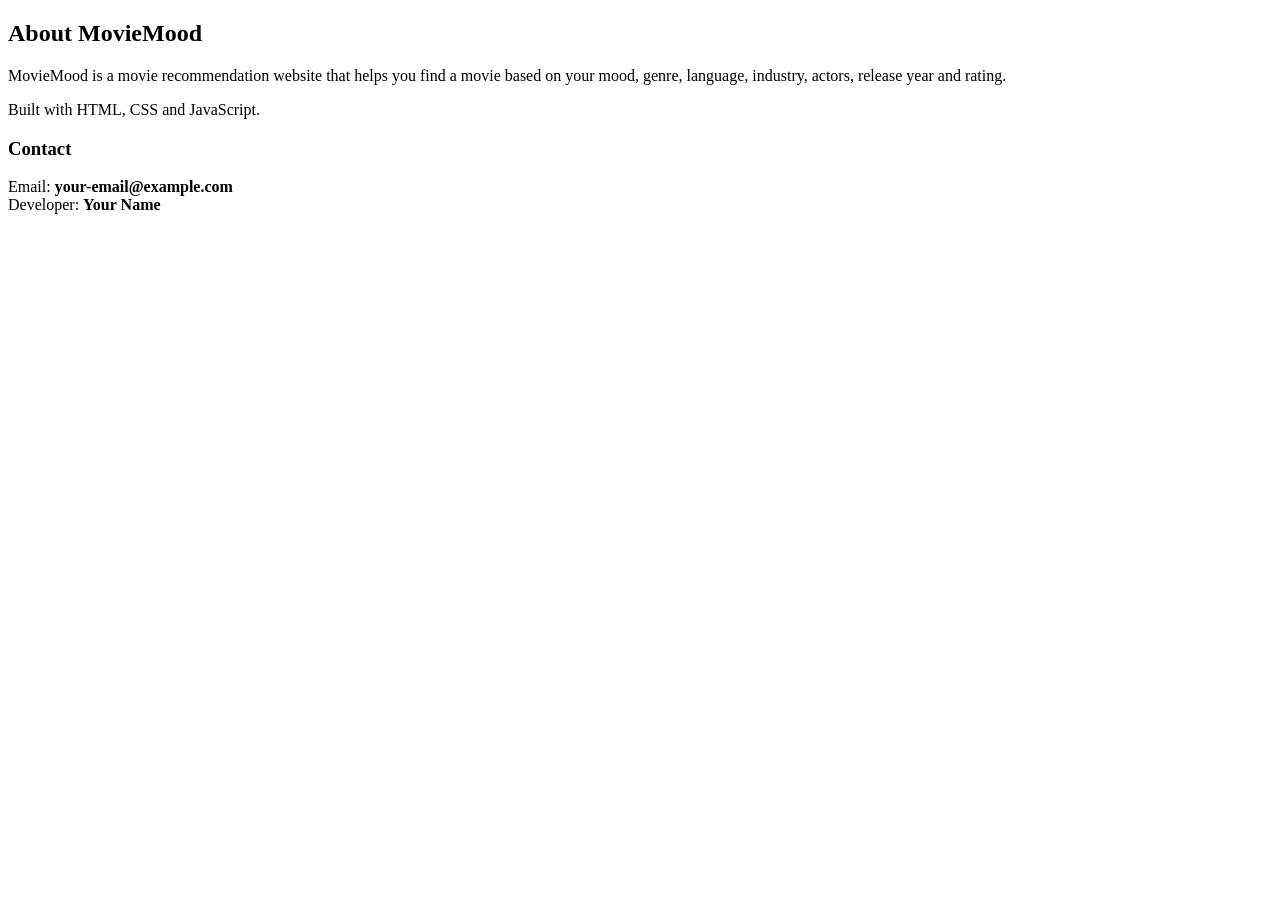
==== about.html @ 3171056c "Add files via upload" ====
<!DOCTYPE html>
<html lang="en">
<head>
<meta charset="UTF-8">
<meta name="viewport" content="width=device-width, initial-scale=1">
<title>About & Contact | MovieMood</title>
<link rel="stylesheet" href="css/style.css">
<script>document.documentElement.setAttribute('data-theme', localStorage.getItem('theme') || 'light');</script>
</head>
<body>
<div id="header"></div>
<main class="container" id="app">

<h2>About MovieMood</h2>
<p>MovieMood is a movie recommendation website that helps you find a movie based on your mood, genre, language, industry, actors, release year and rating.</p>
<p>Built with HTML, CSS and JavaScript.</p>
<h3>Contact</h3>
<p>Email: <strong>your-email@example.com</strong><br>Developer: <strong>Your Name</strong></p>

</main>
<div id="footer"></div>
<script src="js/data.js"></script>
<script src="js/app.js"></script>
<script>

</script>
</body>
</html>
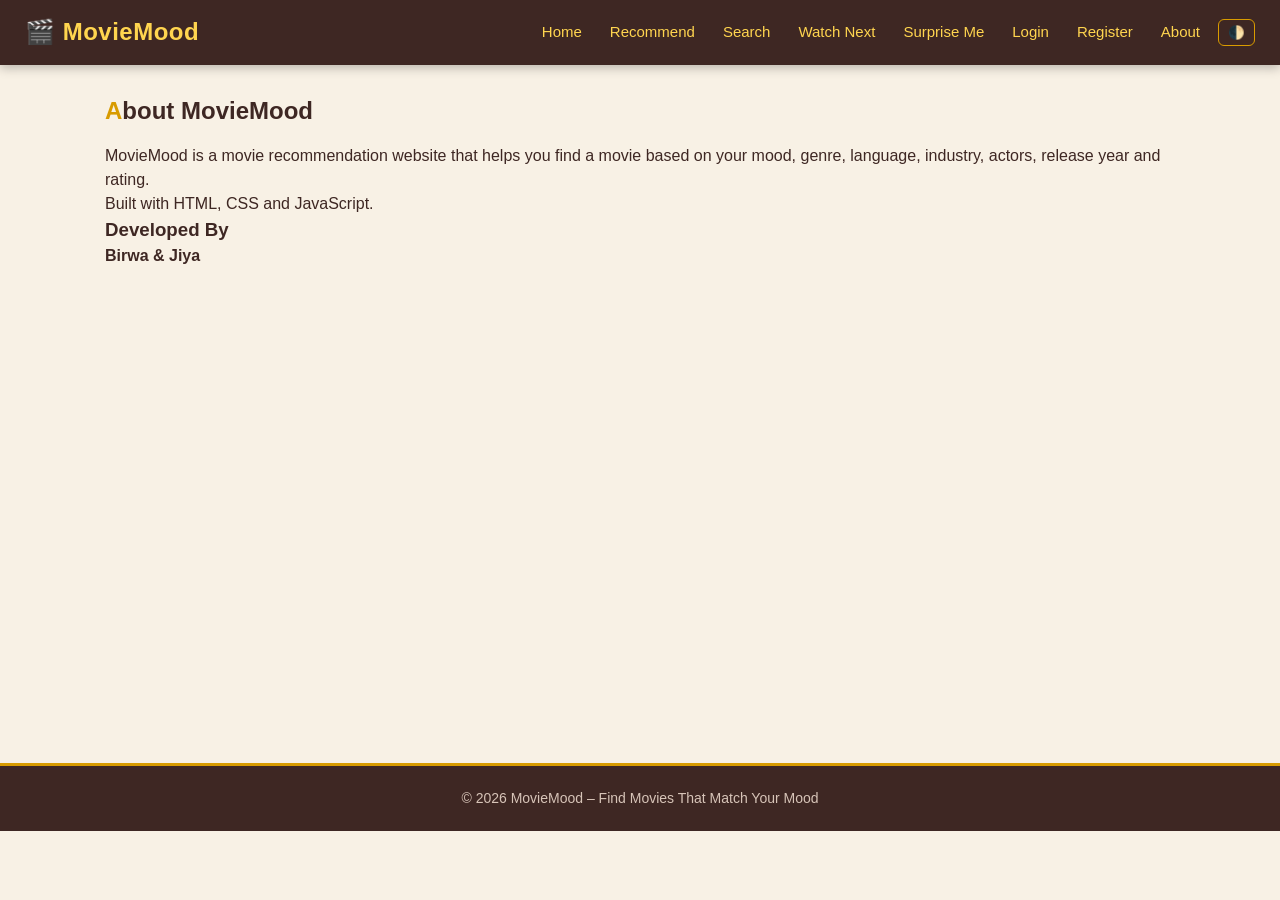
==== commit 06e7b12e: "Update about.html" ====
--- a/about.html
+++ b/about.html
@@ -3,26 +3,48 @@
 <head>
 <meta charset="UTF-8">
 <meta name="viewport" content="width=device-width, initial-scale=1">
-<title>About & Contact | MovieMood</title>
+<title>About | MovieMood</title>
+
 <link rel="stylesheet" href="css/style.css">
-<script>document.documentElement.setAttribute('data-theme', localStorage.getItem('theme') || 'light');</script>
+
+<script>
+document.documentElement.setAttribute(
+    'data-theme',
+    localStorage.getItem('theme') || 'light'
+);
+</script>
 </head>
+
 <body>
+
 <div id="header"></div>
+
 <main class="container" id="app">
 
-<h2>About MovieMood</h2>
-<p>MovieMood is a movie recommendation website that helps you find a movie based on your mood, genre, language, industry, actors, release year and rating.</p>
-<p>Built with HTML, CSS and JavaScript.</p>
-<h3>Contact</h3>
-<p>Email: <strong>your-email@example.com</strong><br>Developer: <strong>Your Name</strong></p>
+    <h2>About MovieMood</h2>
+
+    <p>
+        MovieMood is a movie recommendation website that helps you
+        find a movie based on your mood, genre, language, industry,
+        actors, release year and rating.
+    </p>
+
+    <p>
+        Built with HTML, CSS and JavaScript.
+    </p>
+
+    <h3>Developed By</h3>
+
+    <p>
+        <strong>Birwa &amp; Jiya</strong>
+    </p>
 
 </main>
+
 <div id="footer"></div>
+
 <script src="js/data.js"></script>
 <script src="js/app.js"></script>
-<script>
 
-</script>
 </body>
-</html>+</html>
--- a/css/style.css
+++ b/css/style.css
@@ -0,0 +1,1772 @@
+:root {
+  --bg: #f8f1e5;
+  --card: #ffffff;
+  --text: #3e2723;
+  --muted: #795548;
+  --primary: #d89b00;
+  --primary-dark: #a66f00;
+  --primary-light: #ffd54f;
+  --border: #d8c8b8;
+  --nav: #3e2723;
+  --nav-light: #5d4037;
+  --cream: #fff8e7;
+  --brown-light: #8d6e63;
+  --success: #2e7d32;
+  --danger: #c62828;
+  --shadow: 0 4px 12px rgba(62, 39, 35, 0.15);
+}
+
+[data-theme="dark"] {
+  --bg: #1b1412;
+  --card: #2a211e;
+  --text: #f5e6d3;
+  --muted: #c5aaa0;
+  --primary: #f4b400;
+  --primary-dark: #d89b00;
+  --primary-light: #ffd54f;
+  --border: #51423d;
+  --nav: #211815;
+  --nav-light: #3e2723;
+  --cream: #332722;
+  --brown-light: #8d6e63;
+  --shadow: 0 4px 15px rgba(0, 0, 0, 0.4);
+}
+
+* {
+  box-sizing: border-box;
+  margin: 0;
+  padding: 0;
+}
+
+body {
+  font-family: Arial, sans-serif;
+  background: var(--bg);
+  color: var(--text);
+  line-height: 1.5;
+}
+
+a {
+  color: var(--primary);
+  text-decoration: none;
+}
+
+a:hover {
+  color: var(--primary-dark);
+}
+
+.container {
+  max-width: 1100px;
+  margin: 25px auto;
+  padding: 0 15px;
+  min-height: 70vh;
+}
+
+h2 {
+  margin: 28px 0 15px;
+  color: var(--text);
+}
+
+h2::first-letter {
+  color: var(--primary);
+}
+
+.navbar {
+  background: var(--nav);
+
+  display: flex;
+  justify-content: space-between;
+  align-items: center;
+
+  padding: 14px 25px;
+
+  flex-wrap: wrap;
+
+  box-shadow: 0 3px 10px rgba(0, 0, 0, 0.25);
+
+  position: sticky;
+  top: 0;
+  z-index: 1000;
+}
+
+.logo {
+  color: var(--primary-light);
+  font-size: 24px;
+  font-weight: bold;
+  letter-spacing: 0.5px;
+}
+
+.logo:hover {
+  color: #fff;
+}
+
+.navbar nav {
+  display: flex;
+  gap: 8px;
+  align-items: center;
+  flex-wrap: wrap;
+}
+
+.navbar nav a {
+  color: var(--primary-light);
+
+  font-size: 15px;
+
+  padding: 7px 10px;
+
+  border-radius: 6px;
+
+  transition: 0.25s;
+}
+
+.navbar nav a:hover {
+  background: var(--primary);
+  color: var(--nav);
+}
+
+#themeBtn {
+  background: transparent;
+
+  border: 1px solid var(--primary);
+
+  color: var(--primary-light);
+
+  border-radius: 6px;
+
+  padding: 5px 9px;
+
+  cursor: pointer;
+
+  transition: 0.25s;
+}
+
+#themeBtn:hover {
+  background: var(--primary);
+  color: var(--nav);
+}
+
+.menu-btn {
+  display: none;
+
+  background: none;
+
+  color: #fff;
+
+  border: none;
+
+  font-size: 26px;
+
+  cursor: pointer;
+}
+
+.hero {
+  background:
+    linear-gradient(
+      135deg,
+      #4e342e,
+      #795548,
+      #a66f00
+    );
+
+  color: #fff;
+  text-align: center;
+  padding: 60px 20px;
+  border-radius: 14px;
+  box-shadow: var(--shadow);
+  margin-bottom: 30px;
+}
+
+.hero h1 {
+  font-size: 36px;
+  margin-bottom: 10px;
+  color: var(--primary-light);
+}
+
+.hero p {
+  color: #fff8e7;
+
+  font-size: 17px;
+}
+
+.mood-buttons {
+  margin-top: 22px;
+
+  display: flex;
+
+  gap: 10px;
+
+  justify-content: center;
+
+  flex-wrap: wrap;
+}
+
+.mood-buttons .btn {
+  background: #fff8e7;
+
+  color: #4e342e;
+
+  border: 1px solid #f4b400;
+}
+
+.mood-buttons .btn:hover {
+  background: var(--primary);
+
+  color: #3e2723;
+}
+
+.btn {
+  display: inline-block;
+  background: var(--primary);
+  color: #3e2723;
+  border: none;
+  padding: 9px 18px;
+  border-radius: 7px;
+  cursor: pointer;
+  font-size: 15px;
+  font-weight: bold;
+  margin: 4px 2px;
+  transition: 0.25s;
+}
+
+.btn:hover {
+  background: var(--primary-light);
+  color: #3e2723;
+  transform: translateY(-2px);
+  box-shadow: 0 4px 8px rgba(0, 0, 0, 0.18);
+}
+
+.btn-alt {
+  background: #5d4037;
+  color: #fff;
+}
+
+.btn-alt:hover {
+  background: #795548;
+  color: #fff;
+}
+
+.link-btn {
+  background: none;
+  border: none;
+  color: var(--primary);
+  cursor: pointer;
+  font-size: 14px;
+  padding: 0 4px;
+}
+
+.link-btn:hover {
+  color: var(--primary-dark);
+}
+
+.grid {
+  display: grid;
+  grid-template-columns:
+    repeat(auto-fill, minmax(200px, 1fr));
+
+  gap: 20px;
+}
+
+.grid.single {
+  grid-template-columns: 220px;
+  justify-content: center;
+}
+
+.movie-card {
+  background: var(--card);
+  border-radius: 12px;
+  overflow: hidden;
+  box-shadow: var(--shadow);
+  transition: 0.3s;
+  border: 1px solid var(--border);
+}
+
+.movie-card:hover {
+  transform: translateY(-7px);
+  box-shadow:
+    0 10px 22px rgba(62, 39, 35, 0.25);
+  border-color: var(--primary);
+}
+
+.movie-card img,
+.no-poster {
+  width: 100%;
+  height: 260px;
+  object-fit: cover;
+  display: block;
+}
+
+.no-poster {
+  background:
+    linear-gradient(
+      135deg,
+      #4e342e,
+      #8d6e63
+    );
+
+  color: var(--primary-light);
+  font-size: 70px;
+  display: flex;
+  align-items: center;
+  justify-content: center;
+}
+
+.no-poster.big {
+  height: 380px;
+}
+
+.card-body {
+  padding: 13px 14px;
+}
+
+.card-body h3 {
+  font-size: 17px;
+
+  margin-bottom: 5px;
+}
+
+.card-body h3 a {
+  color: var(--text);
+}
+
+.card-body h3 a:hover {
+  color: var(--primary-dark);
+}
+
+.card-body p {
+  color: var(--muted);
+
+  font-size: 14px;
+
+  margin-bottom: 4px;
+}
+
+.tag {
+  display: inline-block;
+
+  background: var(--primary);
+
+  color: #3e2723;
+
+  padding: 3px 9px;
+
+  border-radius: 12px;
+
+  font-size: 12px;
+
+  font-weight: bold;
+
+  margin-top: 5px;
+}
+
+.form-box {
+  background: var(--card);
+
+  max-width: 420px;
+
+  margin: 30px auto;
+
+  padding: 28px;
+
+  border-radius: 12px;
+
+  box-shadow: var(--shadow);
+
+  border-top: 4px solid var(--primary);
+}
+
+.form-box.wide {
+  max-width: 800px;
+}
+
+label {
+  display: block;
+
+  margin: 11px 0 5px;
+
+  font-weight: bold;
+
+  font-size: 14px;
+
+  color: var(--text);
+}
+
+input,
+select,
+textarea {
+  width: 100%;
+
+  padding: 10px;
+
+  border: 1px solid var(--border);
+
+  border-radius: 7px;
+
+  background: var(--bg);
+
+  color: var(--text);
+
+  font-size: 15px;
+
+  transition: 0.2s;
+}
+
+input:focus,
+select:focus,
+textarea:focus {
+  outline: none;
+
+  border-color: var(--primary);
+
+  box-shadow:
+    0 0 0 2px rgba(216, 155, 0, 0.2);
+}
+
+textarea {
+  min-height: 120px;
+
+  resize: vertical;
+}
+
+.filter-form {
+  display: grid;
+
+  grid-template-columns:
+    repeat(auto-fit, minmax(200px, 1fr));
+
+  gap: 14px;
+
+  background: var(--card);
+
+  padding: 20px;
+
+  border-radius: 12px;
+
+  margin-bottom: 22px;
+
+  box-shadow: var(--shadow);
+
+  border-left: 5px solid var(--primary);
+}
+
+.filter-form .full {
+  grid-column: 1 / -1;
+}
+
+.two-col {
+  display: grid;
+
+  grid-template-columns: 1fr 1fr;
+
+  gap: 12px;
+}
+
+.live-filter {
+  margin-bottom: 18px;
+}
+
+.alert {
+  padding: 11px 15px;
+
+  border-radius: 7px;
+
+  margin: 10px 0;
+}
+
+.alert.success {
+  background: #d4edda;
+
+  color: #155724;
+
+  border-left: 5px solid #2e7d32;
+}
+
+.alert.error {
+  background: #f8d7da;
+
+  color: #721c24;
+
+  border-left: 5px solid #c62828;
+}
+
+.details {
+  display: grid;
+
+  grid-template-columns: 280px 1fr;
+
+  gap: 30px;
+
+  margin-top: 25px;
+
+  background: var(--card);
+
+  padding: 25px;
+
+  border-radius: 14px;
+
+  box-shadow: var(--shadow);
+}
+
+.poster-box img {
+  width: 100%;
+
+  border-radius: 10px;
+
+  box-shadow: 0 5px 15px rgba(0, 0, 0, 0.2);
+}
+
+.info-table {
+  margin: 12px 0;
+
+  border-collapse: collapse;
+}
+
+.info-table td {
+  padding: 5px 18px 5px 0;
+}
+
+.info-table td:first-child {
+  color: var(--muted);
+
+  font-weight: bold;
+}
+
+.video-box {
+  position: relative;
+
+  padding-bottom: 56.25%;
+
+  height: 0;
+
+  margin-top: 15px;
+}
+
+.video-box iframe {
+  position: absolute;
+
+  width: 100%;
+
+  height: 100%;
+
+  border: 0;
+
+  border-radius: 10px;
+}
+
+.review {
+  background: var(--cream);
+
+  padding: 14px 16px;
+
+  border-radius: 8px;
+
+  margin: 10px 0;
+
+  border-left: 4px solid var(--primary);
+}
+
+.review small { 
+  color: var(--muted);
+
+  margin-left: 8px;
+}
+
+.review-form {
+  max-width: 600px;
+}
+
+.stats {
+  display: grid;
+
+  grid-template-columns:
+    repeat(auto-fit, minmax(150px, 1fr));
+
+  gap: 18px;
+
+  margin: 18px 0;
+}
+
+.stat {
+  background: var(--card);
+
+  text-align: center;
+
+  padding: 22px;
+
+  border-radius: 12px;
+
+  box-shadow: var(--shadow);
+
+  border-top: 4px solid var(--primary);
+
+  transition: 0.25s;
+}
+
+.stat:hover {
+  transform: translateY(-4px);
+}
+
+.stat h3 {
+  font-size: 32px;
+
+  color: var(--primary);
+}
+
+.table-wrap {
+  overflow-x: auto;
+
+  margin-top: 15px;
+}
+
+.data-table {
+  width: 100%;
+
+  border-collapse: collapse;
+
+  background: var(--card);
+
+  box-shadow: var(--shadow);
+}
+
+.data-table th,
+.data-table td {
+  padding: 10px;
+
+  border: 1px solid var(--border);
+
+  text-align: left;
+
+  font-size: 14px;
+}
+
+.data-table th {
+  background: var(--nav);
+
+  color: var(--primary-light);
+}
+
+.data-table tr:hover {
+  background: var(--cream);
+}
+
+/* =========================================
+   COMMON
+   ========================================= */
+
+.center {
+  text-align: center;
+}
+
+.small {
+  font-size: 13px;
+
+  color: var(--muted);
+}
+
+/* =========================================
+   FOOTER
+   ========================================= */
+
+.footer {
+  text-align: center;
+
+  padding: 22px;
+
+  background: var(--nav);
+
+  color: #d7c4b8;
+
+  margin-top: 40px;
+
+  font-size: 14px;
+
+  border-top: 3px solid var(--primary);
+}
+
+.footer a {
+  color: var(--primary-light);
+}
+
+.footer a:hover {
+  color: #fff;
+}
+
+/* =========================================
+   MOBILE
+   ========================================= */
+
+@media (max-width: 768px) {
+
+  .menu-btn {
+    display: block;
+  }
+
+  .navbar nav {
+    display: none;
+
+    width: 100%;
+
+    flex-direction: column;
+
+    align-items: flex-start;
+
+    padding-top: 12px;
+  }
+
+  .navbar nav.open {
+    display: flex;
+  }
+
+  .navbar nav a {
+    width: 100%;
+
+    padding: 8px 10px;
+  }
+
+  .details {
+    grid-template-columns: 1fr;
+  }
+
+  .two-col {
+    grid-template-columns: 1fr;
+  }
+
+  .hero {
+    padding: 45px 18px;
+  }
+
+  .hero h1 {
+    font-size: 28px;
+  }
+
+  .movie-card img,
+  .no-poster {
+    height: 280px;
+  }
+}
+
+@media (max-width: 480px) {
+
+  .navbar {
+    padding: 12px 16px;
+  }
+
+  .logo {
+    font-size: 21px;
+  }
+
+  .container {
+    padding: 0 10px;
+  }
+
+  .hero h1 {
+    font-size: 24px;
+  }
+
+  .grid {
+    grid-template-columns:
+      repeat(auto-fill, minmax(150px, 1fr));
+
+    gap: 12px;
+  }
+
+  .movie-card img,
+  .no-poster {
+    height: 220px;
+  }
+
+  .form-box {
+    padding: 20px;
+  }
+}
+
+/* =========================================
+   MovieMood - Improved Cinematic Styles
+   Brown + Golden Yellow + Cream Theme
+   ========================================= */
+
+:root {
+  --bg: #f8f1e5;
+  --card: #ffffff;
+  --text: #3e2723;
+  --muted: #795548;
+
+  --primary: #d89b00;
+  --primary-dark: #a66f00;
+  --primary-light: #ffd54f;
+
+  --border: #d8c8b8;
+
+  --nav: #3e2723;
+  --nav-light: #5d4037;
+
+  --cream: #fff8e7;
+  --brown-light: #8d6e63;
+
+  --success: #2e7d32;
+  --danger: #c62828;
+
+  --shadow: 0 4px 12px rgba(62, 39, 35, 0.15);
+}
+
+/* =========================================
+   DARK MODE
+   ========================================= */
+
+[data-theme="dark"] {
+  --bg: #1b1412;
+  --card: #2a211e;
+  --text: #f5e6d3;
+  --muted: #c5aaa0;
+
+  --primary: #f4b400;
+  --primary-dark: #d89b00;
+  --primary-light: #ffd54f;
+
+  --border: #51423d;
+
+  --nav: #211815;
+  --nav-light: #3e2723;
+
+  --cream: #332722;
+  --brown-light: #8d6e63;
+
+  --shadow: 0 4px 15px rgba(0, 0, 0, 0.4);
+}
+
+/* =========================================
+   BASIC
+   ========================================= */
+
+* {
+  box-sizing: border-box;
+  margin: 0;
+  padding: 0;
+}
+
+body {
+  font-family: Arial, sans-serif;
+  background: var(--bg);
+  color: var(--text);
+  line-height: 1.5;
+}
+
+a {
+  color: var(--primary);
+  text-decoration: none;
+}
+
+a:hover {
+  color: var(--primary-dark);
+}
+
+.container {
+  max-width: 1100px;
+  margin: 25px auto;
+  padding: 0 15px;
+  min-height: 70vh;
+}
+
+h2 {
+  margin: 28px 0 15px;
+  color: var(--text);
+}
+
+h2::first-letter {
+  color: var(--primary);
+}
+
+/* =========================================
+   NAVBAR
+   ========================================= */
+
+.navbar {
+  background: var(--nav);
+
+  display: flex;
+  justify-content: space-between;
+  align-items: center;
+
+  padding: 14px 25px;
+
+  flex-wrap: wrap;
+
+  box-shadow: 0 3px 10px rgba(0, 0, 0, 0.25);
+
+  position: sticky;
+  top: 0;
+  z-index: 1000;
+}
+
+/* Logo */
+
+.logo {
+  color: var(--primary-light);
+  font-size: 24px;
+  font-weight: bold;
+  letter-spacing: 0.5px;
+}
+
+.logo:hover {
+  color: #fff;
+}
+
+/* Navbar links */
+
+.navbar nav {
+  display: flex;
+  gap: 8px;
+  align-items: center;
+  flex-wrap: wrap;
+}
+
+.navbar nav a {
+  color: var(--primary-light);
+
+  font-size: 15px;
+
+  padding: 7px 10px;
+
+  border-radius: 6px;
+
+  transition: 0.25s;
+}
+
+.navbar nav a:hover {
+  background: var(--primary);
+  color: var(--nav);
+}
+
+/* Theme button */
+
+#themeBtn {
+  background: transparent;
+
+  border: 1px solid var(--primary);
+
+  color: var(--primary-light);
+
+  border-radius: 6px;
+
+  padding: 5px 9px;
+
+  cursor: pointer;
+
+  transition: 0.25s;
+}
+
+#themeBtn:hover {
+  background: var(--primary);
+  color: var(--nav);
+}
+
+/* Mobile menu button */
+
+.menu-btn {
+  display: none;
+
+  background: none;
+
+  color: #fff;
+
+  border: none;
+
+  font-size: 26px;
+
+  cursor: pointer;
+}
+
+/* =========================================
+   HERO SECTION
+   ========================================= */
+
+.hero {
+  background:
+    linear-gradient(
+      135deg,
+      #4e342e,
+      #795548,
+      #a66f00
+    );
+
+  color: #fff;
+
+  text-align: center;
+
+  padding: 60px 20px;
+
+  border-radius: 14px;
+
+  box-shadow: var(--shadow);
+
+  margin-bottom: 30px;
+}
+
+.hero h1 {
+  font-size: 36px;
+
+  margin-bottom: 10px;
+
+  color: var(--primary-light);
+}
+
+.hero p {
+  color: #fff8e7;
+
+  font-size: 17px;
+}
+
+/* =========================================
+   MOOD BUTTONS
+   ========================================= */
+
+.mood-buttons {
+  margin-top: 22px;
+
+  display: flex;
+
+  gap: 10px;
+
+  justify-content: center;
+
+  flex-wrap: wrap;
+}
+
+.mood-buttons .btn {
+  background: #fff8e7;
+
+  color: #4e342e;
+
+  border: 1px solid var(--border);
+}
+
+.mood-buttons .btn:hover {
+  background: var(--primary);
+
+  color: #3e2723;
+}
+
+/* =========================================
+   BUTTONS
+   ========================================= */
+
+.btn {
+  display: inline-block;
+
+  background: var(--primary);
+
+  color: #3e2723;
+
+  border: none;
+
+  padding: 9px 18px;
+
+  border-radius: 7px;
+
+  cursor: pointer;
+
+  font-size: 15px;
+
+  font-weight: bold;
+
+  margin: 4px 2px;
+
+  transition: 0.25s;
+}
+
+.btn:hover {
+  background: var(--primary-light);
+
+  color: #3e2723;
+
+  transform: translateY(-2px);
+
+  box-shadow: 0 4px 8px rgba(0, 0, 0, 0.18);
+}
+
+.btn-alt {
+  background: #5d4037;
+
+  color: #fff;
+}
+
+.btn-alt:hover {
+  background: #795548;
+
+  color: #fff;
+}
+
+.link-btn {
+  background: none;
+
+  border: none;
+
+  color: var(--primary);
+
+  cursor: pointer;
+
+  font-size: 14px;
+
+  padding: 0 4px;
+}
+
+.link-btn:hover {
+  color: var(--primary-dark);
+}
+
+/* =========================================
+   MOVIE GRID
+   ========================================= */
+
+.grid {
+  display: grid;
+
+  grid-template-columns:
+    repeat(auto-fill, minmax(200px, 1fr));
+
+  gap: 20px;
+}
+
+.grid.single {
+  grid-template-columns: 220px;
+
+  justify-content: center;
+}
+
+/* =========================================
+   MOVIE CARDS
+   ========================================= */
+
+.movie-card {
+  background: var(--card);
+
+  border-radius: 12px;
+
+  overflow: hidden;
+
+  box-shadow: var(--shadow);
+
+  transition: 0.3s;
+
+  border: 1px solid var(--border);
+}
+
+.movie-card:hover {
+  transform: translateY(-7px);
+
+  box-shadow:
+    0 10px 22px rgba(62, 39, 35, 0.25);
+
+  border-color: var(--primary);
+}
+
+.movie-card img,
+.no-poster {
+  width: 100%;
+
+  height: 260px;
+
+  object-fit: cover;
+
+  display: block;
+}
+
+.no-poster {
+  background:
+    linear-gradient(
+      135deg,
+      #4e342e,
+      #8d6e63
+    );
+
+  color: var(--primary-light);
+
+  font-size: 70px;
+
+  display: flex;
+
+  align-items: center;
+
+  justify-content: center;
+}
+
+.no-poster.big {
+  height: 380px;
+}
+
+.card-body {
+  padding: 13px 14px;
+}
+
+.card-body h3 {
+  font-size: 17px;
+
+  margin-bottom: 5px;
+}
+
+.card-body h3 a {
+  color: var(--text);
+}
+
+.card-body h3 a:hover {
+  color: var(--primary-dark);
+}
+
+.card-body p {
+  color: var(--muted);
+
+  font-size: 14px;
+
+  margin-bottom: 4px;
+}
+
+/* Movie tag */
+
+.tag {
+  display: inline-block;
+
+  background: var(--primary);
+
+  color: #3e2723;
+
+  padding: 3px 9px;
+
+  border-radius: 12px;
+
+  font-size: 12px;
+
+  font-weight: bold;
+
+  margin-top: 5px;
+}
+
+/* =========================================
+   FORMS
+   ========================================= */
+
+.form-box {
+  background: var(--card);
+
+  max-width: 420px;
+
+  margin: 30px auto;
+
+  padding: 28px;
+
+  border-radius: 12px;
+
+  box-shadow: var(--shadow);
+
+  border-top: 4px solid var(--primary);
+}
+
+.form-box.wide {
+  max-width: 800px;
+}
+
+label {
+  display: block;
+
+  margin: 11px 0 5px;
+
+  font-weight: bold;
+
+  font-size: 14px;
+
+  color: var(--text);
+}
+
+input,
+select,
+textarea {
+  width: 100%;
+
+  padding: 10px;
+
+  border: 1px solid var(--border);
+
+  border-radius: 7px;
+
+  background: var(--bg);
+
+  color: var(--text);
+
+  font-size: 15px;
+
+  transition: 0.2s;
+}
+
+input:focus,
+select:focus,
+textarea:focus {
+  outline: none;
+
+  border-color: var(--primary);
+
+  box-shadow:
+    0 0 0 2px rgba(216, 155, 0, 0.2);
+}
+
+textarea {
+  min-height: 120px;
+
+  resize: vertical;
+}
+
+/* =========================================
+   FILTER FORM
+   ========================================= */
+
+.filter-form {
+  display: grid;
+
+  grid-template-columns:
+    repeat(auto-fit, minmax(200px, 1fr));
+
+  gap: 14px;
+
+  background: var(--card);
+
+  padding: 20px;
+
+  border-radius: 12px;
+
+  margin-bottom: 22px;
+
+  box-shadow: var(--shadow);
+
+  border-left: 5px solid var(--primary);
+}
+
+.filter-form .full {
+  grid-column: 1 / -1;
+}
+
+.two-col {
+  display: grid;
+
+  grid-template-columns: 1fr 1fr;
+
+  gap: 12px;
+}
+
+.live-filter {
+  margin-bottom: 18px;
+}
+
+/* =========================================
+   ALERTS
+   ========================================= */
+
+.alert {
+  padding: 11px 15px;
+
+  border-radius: 7px;
+
+  margin: 10px 0;
+}
+
+.alert.success {
+  background: #d4edda;
+
+  color: #155724;
+
+  border-left: 5px solid #2e7d32;
+}
+
+.alert.error {
+  background: #f8d7da;
+
+  color: #721c24;
+
+  border-left: 5px solid #c62828;
+}
+
+/* =========================================
+   MOVIE DETAILS
+   ========================================= */
+
+.details {
+  display: grid;
+
+  grid-template-columns: 280px 1fr;
+
+  gap: 30px;
+
+  margin-top: 25px;
+
+  background: var(--card);
+
+  padding: 25px;
+
+  border-radius: 14px;
+
+  box-shadow: var(--shadow);
+}
+
+.poster-box img {
+  width: 100%;
+
+  border-radius: 10px;
+
+  box-shadow: 0 5px 15px rgba(0, 0, 0, 0.2);
+}
+
+.info-table {
+  margin: 12px 0;
+
+  border-collapse: collapse;
+}
+
+.info-table td {
+  padding: 5px 18px 5px 0;
+}
+
+.info-table td:first-child {
+  color: var(--muted);
+
+  font-weight: bold;
+}
+
+.video-box {
+  position: relative;
+
+  padding-bottom: 56.25%;
+
+  height: 0;
+
+  margin-top: 15px;
+}
+
+.video-box iframe {
+  position: absolute;
+
+  width: 100%;
+
+  height: 100%;
+
+  border: 0;
+
+  border-radius: 10px;
+}
+
+/* =========================================
+   REVIEWS
+   ========================================= */
+
+.review {
+  background: var(--cream);
+
+  padding: 14px 16px;
+
+  border-radius: 8px;
+
+  margin: 10px 0;
+
+  border-left: 4px solid var(--primary);
+}
+
+.review small {
+  color: var(--muted);
+
+  margin-left: 8px;
+}
+
+.review-form {
+  max-width: 600px;
+}
+
+/* =========================================
+   ADMIN DASHBOARD
+   ========================================= */
+
+.stats {
+  display: grid;
+
+  grid-template-columns:
+    repeat(auto-fit, minmax(150px, 1fr));
+
+  gap: 18px;
+
+  margin: 18px 0;
+}
+
+.stat {
+  background: var(--card);
+
+  text-align: center;
+
+  padding: 22px;
+
+  border-radius: 12px;
+
+  box-shadow: var(--shadow);
+
+  border-top: 4px solid var(--primary);
+
+  transition: 0.25s;
+}
+
+.stat:hover {
+  transform: translateY(-4px);
+}
+
+.stat h3 {
+  font-size: 32px;
+
+  color: var(--primary);
+}
+
+.table-wrap {
+  overflow-x: auto;
+
+  margin-top: 15px;
+}
+
+.data-table {
+  width: 100%;
+
+  border-collapse: collapse;
+
+  background: var(--card);
+
+  box-shadow: var(--shadow);
+}
+
+.data-table th,
+.data-table td {
+  padding: 10px;
+
+  border: 1px solid var(--border);
+
+  text-align: left;
+
+  font-size: 14px;
+}
+
+.data-table th {
+  background: var(--nav);
+
+  color: var(--primary-light);
+}
+
+.data-table tr:hover {
+  background: var(--cream);
+}
+
+/* =========================================
+   COMMON
+   ========================================= */
+
+.center {
+  text-align: center;
+}
+
+.small {
+  font-size: 13px;
+
+  color: var(--muted);
+}
+
+/* =========================================
+   FOOTER
+   ========================================= */
+
+.footer {
+  text-align: center;
+
+  padding: 22px;
+
+  background: var(--nav);
+
+  color: #d7c4b8;
+
+  margin-top: 40px;
+
+  font-size: 14px;
+
+  border-top: 3px solid var(--primary);
+}
+
+.footer a {
+  color: var(--primary-light);
+}
+
+.footer a:hover {
+  color: #fff;
+}
+
+/* =========================================
+   MOBILE
+   ========================================= */
+
+@media (max-width: 768px) {
+
+  .menu-btn {
+    display: block;
+  }
+
+  .navbar nav {
+    display: none;
+
+    width: 100%;
+
+    flex-direction: column;
+
+    align-items: flex-start;
+
+    padding-top: 12px;
+  }
+
+  .navbar nav.open {
+    display: flex;
+  }
+
+  .navbar nav a {
+    width: 100%;
+
+    padding: 8px 10px;
+  }
+
+  .details {
+    grid-template-columns: 1fr;
+  }
+
+  .two-col {
+    grid-template-columns: 1fr;
+  }
+
+  .hero {
+    padding: 45px 18px;
+  }
+
+  .hero h1 {
+    font-size: 28px;
+  }
+
+  .movie-card img,
+  .no-poster {
+    height: 280px;
+  }
+}
+
+/* =========================================
+   SMALL MOBILE
+   ========================================= */
+
+@media (max-width: 480px) {
+
+  .navbar {
+    padding: 12px 16px;
+  }
+
+  .logo {
+    font-size: 21px;
+  }
+
+  .container {
+    padding: 0 10px;
+  }
+
+  .hero h1 {
+    font-size: 24px;
+  }
+
+  .grid {
+    grid-template-columns:
+      repeat(auto-fill, minmax(150px, 1fr));
+
+    gap: 12px;
+  }
+
+  .movie-card img,
+  .no-poster {
+    height: 220px;
+  }
+
+  .form-box {
+    padding: 20px;
+  }
+}
+
+.movie-poster-design {
+  height: 280px;
+  position: relative;
+  overflow: hidden;
+  display: flex;
+  flex-direction: column;
+  align-items: center;
+  justify-content: center;
+  text-align: center;
+  padding: 20px;
+  box-sizing: border-box;
+
+  background:
+    radial-gradient(circle at top left, #e6b325 0%, transparent 35%),
+    linear-gradient(145deg, #3b211e, #6b4035 55%, #d99a00);
+
+  color: #ffffff;
+}
+
+.movie-poster-design::before {
+  content: "";
+  position: absolute;
+  width: 180px;
+  height: 180px;
+  border: 2px solid rgba(255,255,255,0.15);
+  border-radius: 50%;
+  top: -70px;
+  right: -60px;
+}
+
+.movie-poster-design::after {
+  content: "";
+  position: absolute;
+  width: 140px;
+  height: 140px;
+  border: 2px solid rgba(255,255,255,0.12);
+  border-radius: 50%;
+  bottom: -60px;
+  left: -50px;
+}
+
+.poster-top {
+  position: absolute;
+  top: 15px;
+  left: 15px;
+  font-size: 11px;
+  font-weight: 700;
+  letter-spacing: 2px;
+  opacity: 0.8;
+}
+
+.poster-letter {
+  font-size: 82px;
+  font-weight: 900;
+  line-height: 1;
+  text-shadow: 3px 3px 8px rgba(0,0,0,0.35);
+  margin-bottom: 12px;
+}
+
+.poster-title {
+  max-width: 90%;
+  font-size: 20px;
+  font-weight: 800;
+  line-height: 1.2;
+  text-transform: uppercase;
+  text-shadow: 2px 2px 5px rgba(0,0,0,0.3);
+}
+
+.poster-line {
+  width: 55px;
+  height: 3px;
+  margin: 12px 0;
+  background: #f4c542;
+  border-radius: 5px;
+}
+
+.poster-info {
+  font-size: 12px;
+  font-weight: 600;
+  opacity: 0.9;
+  text-transform: uppercase;
+}
+
